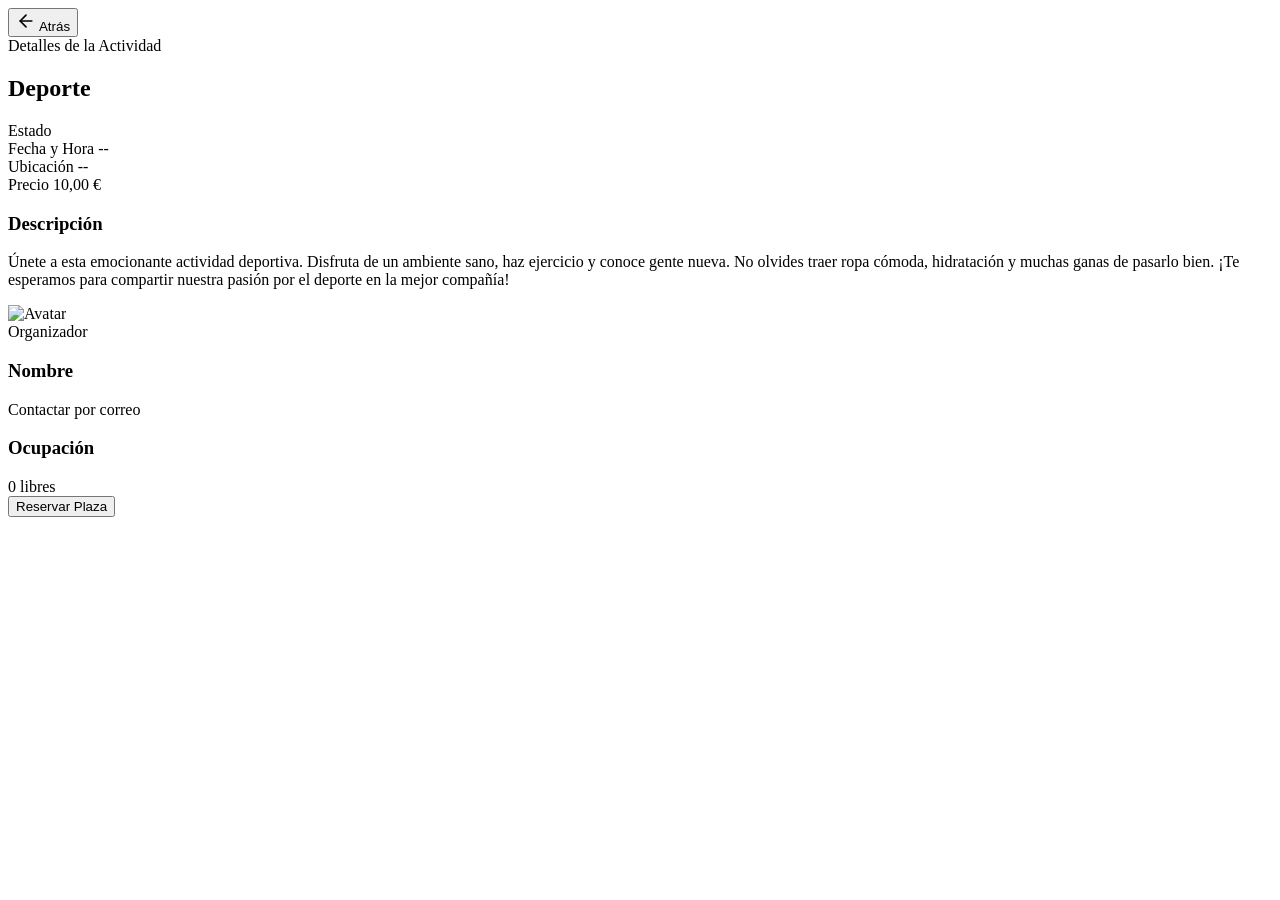
==== src/main/resources/templates/detalles-actividad.html @ 46c5db58 "Implementada vista de detalles de actividad T18" ====
<!DOCTYPE html>
<html lang="es" xmlns:th="http://www.thymeleaf.org">
<head>
  <meta charset="UTF-8">
  <meta name="viewport" content="width=device-width, initial-scale=1.0">
  <title>Detalles de la Actividad</title>
  <link rel="preconnect" href="https://fonts.googleapis.com">
  <link rel="preconnect" href="https://fonts.gstatic.com" crossorigin>
  <link href="https://fonts.googleapis.com/css2?family=Inter:wght@400;500;600;700&display=swap" rel="stylesheet">
  <link rel="stylesheet" th:href="@{/css/map.css}">
  <link rel="stylesheet" th:href="@{/css/detalles.css}">
</head>
<body class="detalles-body">
  <div class="detalles-container">
    
    <header class="detalles-header">
      <button class="btn-back" onclick="history.back()">
        <svg width="20" height="20" viewBox="0 0 24 24" fill="none" stroke="currentColor" stroke-width="2" stroke-linecap="round" stroke-linejoin="round">
          <line x1="19" y1="12" x2="5" y2="12"></line>
          <polyline points="12 19 5 12 12 5"></polyline>
        </svg>
        Atrás
      </button>
      <div class="detalles-title">Detalles de la Actividad</div>
    </header>

    <!-- Mensajes de feedback -->
    <div th:if="${mensajeError}" class="alert alert-error" th:text="${mensajeError}"></div>
    <div th:if="${mensajeExito}" class="alert alert-success" th:text="${mensajeExito}"></div>

    <main class="detalles-content" th:if="${actividad != null}">
      
      <!-- Información principal -->
      <section class="card info-card">
        <div class="info-header">
          <h1 class="actividad-nombre" th:text="${actividad.tipoDeporte}">Deporte</h1>
          <span class="actividad-estado" th:text="${actividad.estado}">Estado</span>
        </div>
        
        <div class="info-grid">
          <div class="info-item">
            <span class="info-label">Fecha y Hora</span>
            <span class="info-value" th:text="${#temporals.format(actividad.fechaHora, 'dd/MM/yyyy HH:mm')}">--</span>
          </div>
          <div class="info-item">
            <span class="info-label">Ubicación</span>
            <span class="info-value" th:text="${actividad.id_ubicacion != null ? actividad.id_ubicacion.nombre : 'Ubicación sin nombre'}">--</span>
          </div>
          <div class="info-item">
            <span class="info-label">Precio</span>
            <span class="info-value">10,00 €</span>
          </div>
        </div>

        <div class="info-description">
          <h3>Descripción</h3>
          <p>Únete a esta emocionante actividad deportiva. Disfruta de un ambiente sano, haz ejercicio y conoce gente nueva. No olvides traer ropa cómoda, hidratación y muchas ganas de pasarlo bien. ¡Te esperamos para compartir nuestra pasión por el deporte en la mejor compañía!</p>
        </div>
      </section>

      <!-- Organizador -->
      <section class="card organizer-card" th:if="${actividad.organizador != null}">
        <div class="organizer-avatar">
          <img th:src="'https://ui-avatars.com/api/?name=' + ${actividad.organizador.nombre} + '&background=random&color=fff&size=64'" alt="Avatar">
        </div>
        <div class="organizer-details">
          <span class="organizer-role">Organizador</span>
          <h3 class="organizer-name" th:text="${actividad.organizador.nombre}">Nombre</h3>
          <a class="organizer-contact" th:href="'mailto:' + ${actividad.organizador.email}">
            Contactar por correo
          </a>
        </div>
      </section>

      <!-- Ocupación y Reserva -->
      <section class="card aforo-card-detalles">
        <div class="aforo-header">
          <h3>Ocupación</h3>
          <span th:text="${actividad.plazasLibres + ' plazas libres de ' + actividad.plazasTotal}">0 libres</span>
        </div>
        
        <!-- Cálculo del porcentaje de ocupación -->
        <div class="progress-bar-container" th:with="porcentaje=${actividad.plazasTotal > 0 ? (actividad.plazasOcupadas * 100 / actividad.plazasTotal) : 0}">
          <div class="progress-bar-fill" th:style="'width: ' + ${porcentaje} + '%'" th:classappend="${porcentaje >= 100} ? 'full' : ''"></div>
        </div>
        
        <div class="reservation-actions">
          <form th:action="@{/actividades/{id}/reservar(id=${actividad.id})}" method="post">
            <input type="hidden" th:name="${_csrf.parameterName}" th:value="${_csrf.token}" th:if="${_csrf != null}"/>
            <button type="submit" class="btn-reservar-large" th:disabled="${actividad.plazasLibres <= 0}">
              <span th:text="${actividad.plazasLibres > 0 ? 'Reservar Plaza' : 'Actividad Completa'}">Reservar Plaza</span>
            </button>
          </form>
        </div>
      </section>

    </main>
  </div>
</body>
</html>
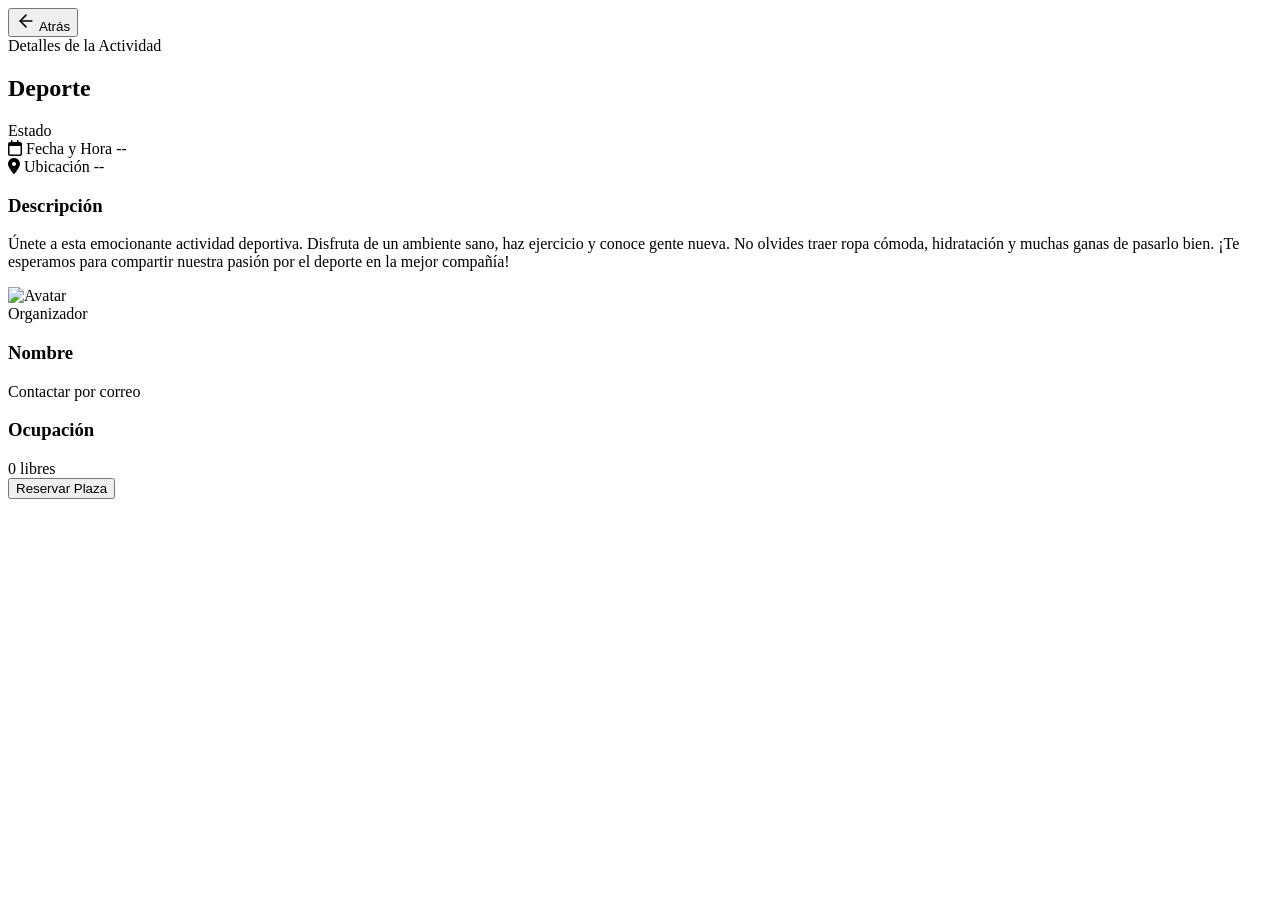
==== commit 944d28e9: "Finalizada vista detalles T18: diseño horizontal según boceto, sin precios y con mejoras visuales" ====
--- a/src/main/resources/templates/detalles-actividad.html
+++ b/src/main/resources/templates/detalles-actividad.html
@@ -7,6 +7,7 @@
   <link rel="preconnect" href="https://fonts.googleapis.com">
   <link rel="preconnect" href="https://fonts.gstatic.com" crossorigin>
   <link href="https://fonts.googleapis.com/css2?family=Inter:wght@400;500;600;700&display=swap" rel="stylesheet">
+  <link rel="stylesheet" href="https://cdnjs.cloudflare.com/ajax/libs/font-awesome/6.4.0/css/all.min.css">
   <link rel="stylesheet" th:href="@{/css/map.css}">
   <link rel="stylesheet" th:href="@{/css/detalles.css}">
 </head>
@@ -30,69 +31,70 @@
 
     <main class="detalles-content" th:if="${actividad != null}">
       
-      <!-- Información principal -->
-      <section class="card info-card">
-        <div class="info-header">
-          <h1 class="actividad-nombre" th:text="${actividad.tipoDeporte}">Deporte</h1>
-          <span class="actividad-estado" th:text="${actividad.estado}">Estado</span>
-        </div>
-        
-        <div class="info-grid">
-          <div class="info-item">
-            <span class="info-label">Fecha y Hora</span>
-            <span class="info-value" th:text="${#temporals.format(actividad.fechaHora, 'dd/MM/yyyy HH:mm')}">--</span>
+      <div class="detalles-col-left">
+        <!-- Información principal -->
+        <section class="card info-card">
+          <div class="info-header">
+            <h1 class="actividad-nombre" th:text="${actividad.tipoDeporte}">Deporte</h1>
+            <span class="actividad-estado" th:text="${actividad.estado}">Estado</span>
           </div>
-          <div class="info-item">
-            <span class="info-label">Ubicación</span>
-            <span class="info-value" th:text="${actividad.id_ubicacion != null ? actividad.id_ubicacion.nombre : 'Ubicación sin nombre'}">--</span>
+          
+          <div class="info-grid">
+            <div class="info-item">
+              <span class="info-label"><i class="fa-regular fa-calendar"></i> Fecha y Hora</span>
+              <span class="info-value" th:text="${#temporals.format(actividad.fechaHora, 'dd/MM/yyyy HH:mm')}">--</span>
+            </div>
+            <div class="info-item">
+              <span class="info-label"><i class="fa-solid fa-location-dot"></i> Ubicación</span>
+              <span class="info-value" th:text="${actividad.id_ubicacion != null ? actividad.id_ubicacion.nombre : 'Ubicación sin nombre'}">--</span>
+            </div>
           </div>
-          <div class="info-item">
-            <span class="info-label">Precio</span>
-            <span class="info-value">10,00 €</span>
+
+          <div class="info-description">
+            <h3>Descripción</h3>
+            <p>Únete a esta emocionante actividad deportiva. Disfruta de un ambiente sano, haz ejercicio y conoce gente nueva. No olvides traer ropa cómoda, hidratación y muchas ganas de pasarlo bien. ¡Te esperamos para compartir nuestra pasión por el deporte en la mejor compañía!</p>
           </div>
-        </div>
+        </section>
 
-        <div class="info-description">
-          <h3>Descripción</h3>
-          <p>Únete a esta emocionante actividad deportiva. Disfruta de un ambiente sano, haz ejercicio y conoce gente nueva. No olvides traer ropa cómoda, hidratación y muchas ganas de pasarlo bien. ¡Te esperamos para compartir nuestra pasión por el deporte en la mejor compañía!</p>
-        </div>
-      </section>
+        <!-- Organizador -->
+        <section class="card organizer-card" th:if="${actividad.organizador != null}">
+          <div class="organizer-avatar">
+            <img th:src="'https://ui-avatars.com/api/?name=' + ${actividad.organizador.nombre} + '&background=random&color=fff&size=64'" alt="Avatar">
+          </div>
+          <div class="organizer-details">
+            <span class="organizer-role">Organizador</span>
+            <h3 class="organizer-name" th:text="${actividad.organizador.nombre}">Nombre</h3>
+            <a class="organizer-contact" th:href="'mailto:' + ${actividad.organizador.email}">
+              Contactar por correo
+            </a>
+          </div>
+        </section>
+      </div>
 
-      <!-- Organizador -->
-      <section class="card organizer-card" th:if="${actividad.organizador != null}">
-        <div class="organizer-avatar">
-          <img th:src="'https://ui-avatars.com/api/?name=' + ${actividad.organizador.nombre} + '&background=random&color=fff&size=64'" alt="Avatar">
-        </div>
-        <div class="organizer-details">
-          <span class="organizer-role">Organizador</span>
-          <h3 class="organizer-name" th:text="${actividad.organizador.nombre}">Nombre</h3>
-          <a class="organizer-contact" th:href="'mailto:' + ${actividad.organizador.email}">
-            Contactar por correo
-          </a>
-        </div>
-      </section>
+      <div class="detalles-col-right">
+        <!-- Ocupación y Reserva -->
+        <section class="card aforo-card-detalles">
 
-      <!-- Ocupación y Reserva -->
-      <section class="card aforo-card-detalles">
-        <div class="aforo-header">
-          <h3>Ocupación</h3>
-          <span th:text="${actividad.plazasLibres + ' plazas libres de ' + actividad.plazasTotal}">0 libres</span>
-        </div>
-        
-        <!-- Cálculo del porcentaje de ocupación -->
-        <div class="progress-bar-container" th:with="porcentaje=${actividad.plazasTotal > 0 ? (actividad.plazasOcupadas * 100 / actividad.plazasTotal) : 0}">
-          <div class="progress-bar-fill" th:style="'width: ' + ${porcentaje} + '%'" th:classappend="${porcentaje >= 100} ? 'full' : ''"></div>
-        </div>
-        
-        <div class="reservation-actions">
-          <form th:action="@{/actividades/{id}/reservar(id=${actividad.id})}" method="post">
-            <input type="hidden" th:name="${_csrf.parameterName}" th:value="${_csrf.token}" th:if="${_csrf != null}"/>
-            <button type="submit" class="btn-reservar-large" th:disabled="${actividad.plazasLibres <= 0}">
-              <span th:text="${actividad.plazasLibres > 0 ? 'Reservar Plaza' : 'Actividad Completa'}">Reservar Plaza</span>
-            </button>
-          </form>
-        </div>
-      </section>
+          <div class="aforo-header">
+            <h3>Ocupación</h3>
+            <span th:text="${actividad.plazasLibres + ' plazas libres de ' + actividad.plazasTotal}">0 libres</span>
+          </div>
+          
+          <!-- Cálculo del porcentaje de ocupación -->
+          <div class="progress-bar-container" th:with="porcentaje=${actividad.plazasTotal > 0 ? (actividad.plazasOcupadas * 100 / actividad.plazasTotal) : 0}">
+            <div class="progress-bar-fill" th:style="'width: ' + ${porcentaje} + '%'" th:classappend="${porcentaje >= 100} ? 'full' : (${actividad.plazasLibres <= 5} ? 'warning' : '')"></div>
+          </div>
+          
+          <div class="reservation-actions">
+            <form th:action="@{/actividades/{id}/reservar(id=${actividad.id})}" method="post">
+              <input type="hidden" th:name="${_csrf.parameterName}" th:value="${_csrf.token}" th:if="${_csrf != null}"/>
+              <button type="submit" class="btn-reservar-large" th:disabled="${actividad.plazasLibres <= 0}">
+                <span th:text="${actividad.plazasLibres > 0 ? 'Reservar Plaza' : 'Actividad Completa'}">Reservar Plaza</span>
+              </button>
+            </form>
+          </div>
+        </section>
+      </div>
 
     </main>
   </div>
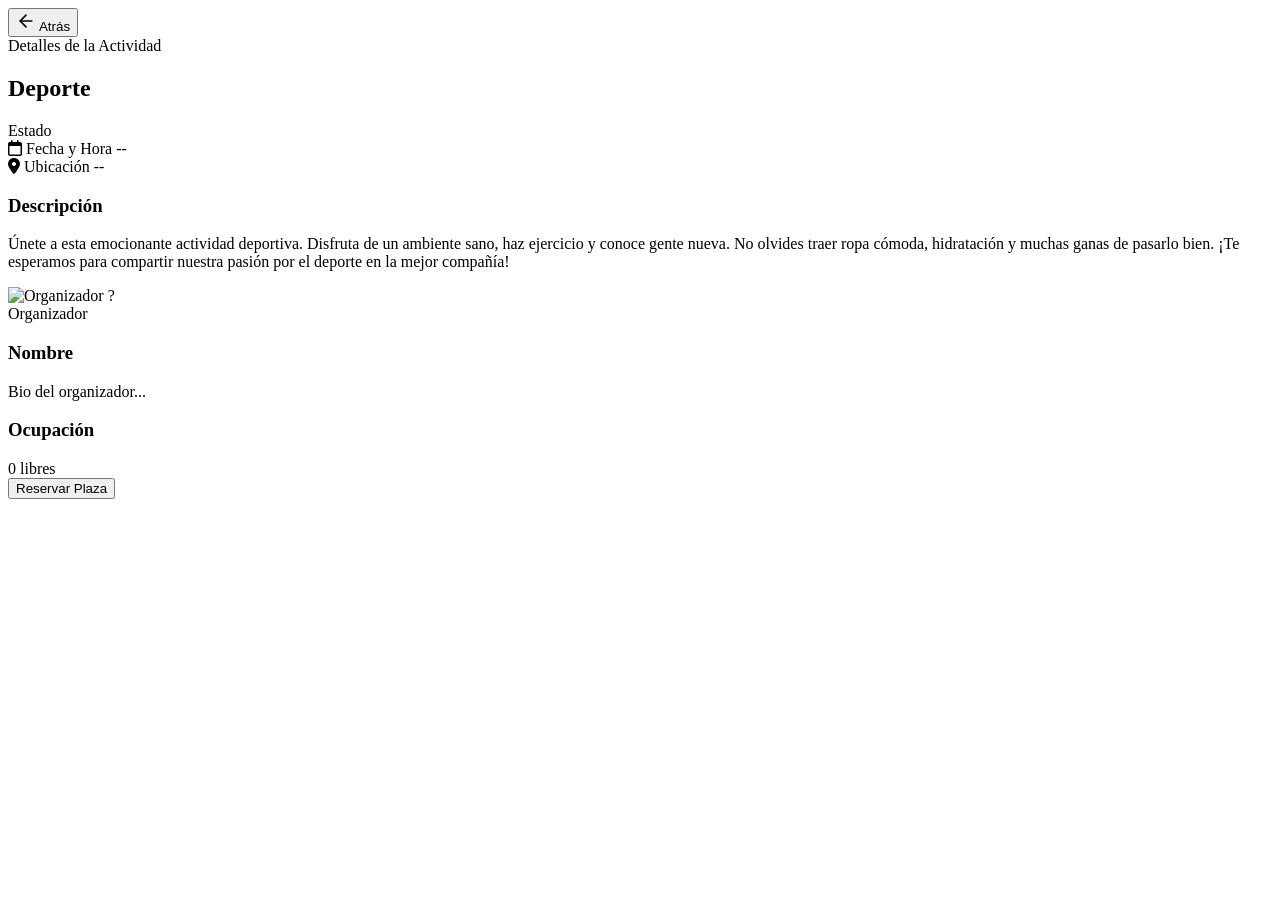
==== commit 255b694b: "Activación de navegación a detalles y sincronización de la  sección del perfil" ====
--- a/src/main/resources/templates/detalles-actividad.html
+++ b/src/main/resources/templates/detalles-actividad.html
@@ -59,14 +59,17 @@
         <!-- Organizador -->
         <section class="card organizer-card" th:if="${actividad.organizador != null}">
           <div class="organizer-avatar">
-            <img th:src="'https://ui-avatars.com/api/?name=' + ${actividad.organizador.nombre} + '&background=random&color=fff&size=64'" alt="Avatar">
+            <img th:if="${actividad.organizador.fotoUrl != null && !actividad.organizador.fotoUrl.empty}" 
+                 th:src="${actividad.organizador.fotoUrl}" alt="Organizador">
+            <span th:if="${actividad.organizador.fotoUrl == null || actividad.organizador.fotoUrl.empty}" 
+                  th:text="${#strings.substring(actividad.organizador.nombre,0,1).toUpperCase()}">?</span>
           </div>
           <div class="organizer-details">
             <span class="organizer-role">Organizador</span>
             <h3 class="organizer-name" th:text="${actividad.organizador.nombre}">Nombre</h3>
-            <a class="organizer-contact" th:href="'mailto:' + ${actividad.organizador.email}">
-              Contactar por correo
-            </a>
+            <p class="organizer-bio" th:text="${actividad.organizador.descripcion != null && !actividad.organizador.descripcion.empty ? actividad.organizador.descripcion : 'Este organizador aún no ha añadido una descripción.'}">
+              Bio del organizador...
+            </p>
           </div>
         </section>
       </div>
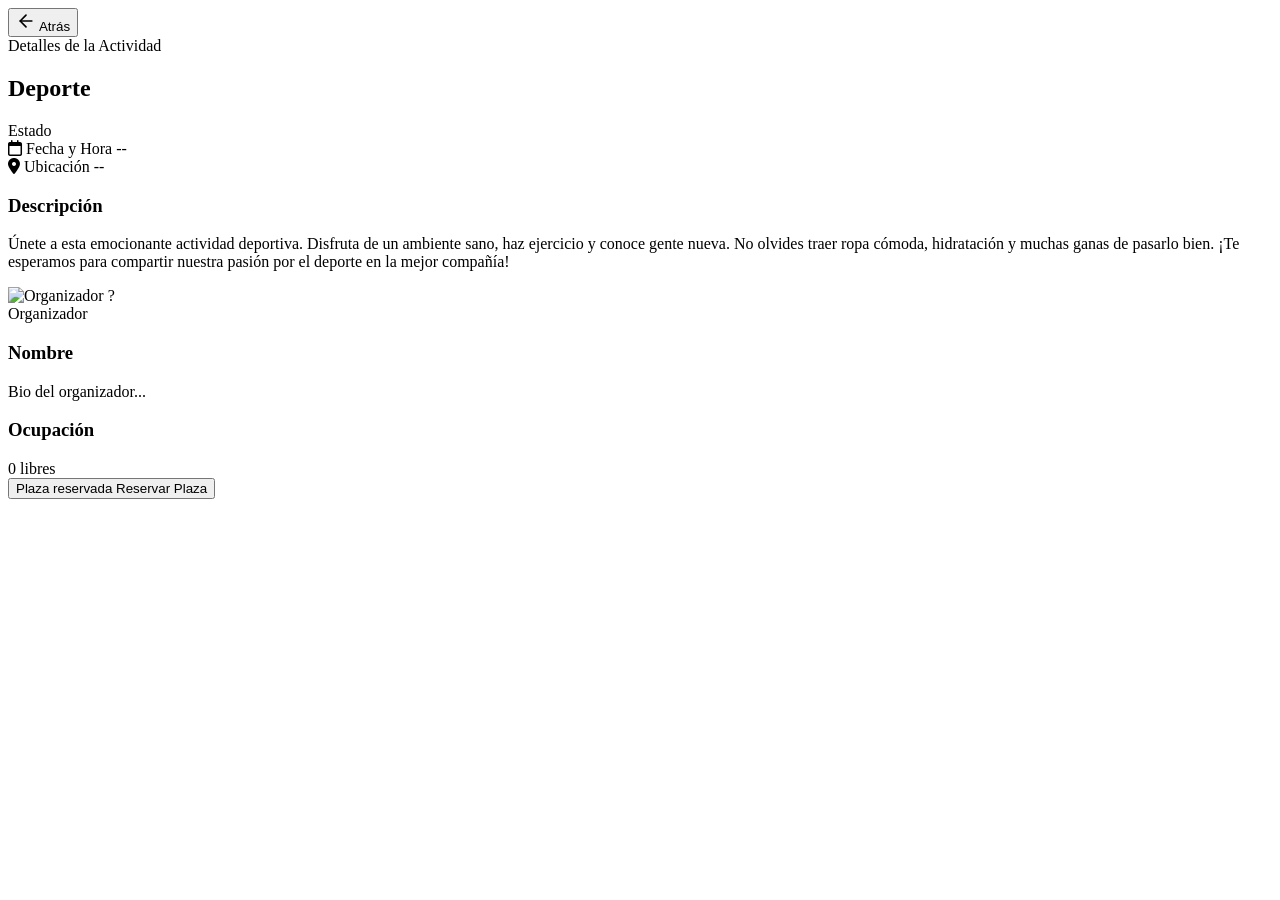
==== commit 51212a3e: "Arreglado reservas desde vista detalles + mostrar perfil y reservas en usuario y poder modificar el " ====
--- a/src/main/resources/templates/detalles-actividad.html
+++ b/src/main/resources/templates/detalles-actividad.html
@@ -89,17 +89,101 @@
           </div>
           
           <div class="reservation-actions">
-            <form th:action="@{/actividades/{id}/reservar(id=${actividad.id})}" method="post">
-              <input type="hidden" th:name="${_csrf.parameterName}" th:value="${_csrf.token}" th:if="${_csrf != null}"/>
-              <button type="submit" class="btn-reservar-large" th:disabled="${actividad.plazasLibres <= 0}">
-                <span th:text="${actividad.plazasLibres > 0 ? 'Reservar Plaza' : 'Actividad Completa'}">Reservar Plaza</span>
-              </button>
-            </form>
+            <input type="hidden" id="actividad-id" th:value="${actividad.id}" />
+            <!-- El botón ahora llama a una función JS para reservar via AJAX o mostrar el modal si ya está inscrito -->
+            <button type="button" id="btn-reserva-detalles" class="btn-reservar-large" 
+                    th:disabled="${actividad.plazasLibres <= 0 && !yaInscrito}"
+                    th:classappend="${yaInscrito} ? 'btn-ya-inscrito' : ''"
+                    th:onclick="${yaInscrito} ? 'showRegisteredModal()' : 'reservarDesdeDetalles()'">
+              <span th:if="${yaInscrito}">Plaza reservada</span>
+              <span th:unless="${yaInscrito}" th:text="${actividad.plazasLibres > 0 ? 'Reservar Plaza' : 'Actividad Completa'}">Reservar Plaza</span>
+            </button>
           </div>
         </section>
       </div>
 
     </main>
   </div>
+
+  <!-- Modal para usuario ya inscrito -->
+  <div id="registered-modal" class="modal-overlay" style="display: none;">
+    <div class="modal-content">
+      <div class="modal-icon">❌</div>
+      <h3 class="modal-title">Ya estás inscrito</h3>
+      <p class="modal-msg">Ya tienes una plaza reservada en esta actividad.</p>
+      <button class="btn-modal-close" onclick="closeRegisteredModal()">Aceptar</button>
+    </div>
+  </div>
+
+  <div id="success-modal" class="modal-overlay" style="display: none;">
+    <div class="modal-content">
+      <div class="modal-icon">✅</div>
+      <h3 class="modal-title">¡Reserva exitosa!</h3>
+      <p class="modal-msg">Reserva de plaza realizada con éxito</p>
+      <button class="btn-modal-close" onclick="location.reload()">Aceptar</button>
+    </div>
+  </div>
+
+  <script th:inline="javascript">
+    function showRegisteredModal() {
+      const modal = document.getElementById('registered-modal');
+      modal.style.display = 'flex';
+      setTimeout(() => {
+        modal.classList.add('is-visible');
+      }, 10);
+    }
+
+    function closeRegisteredModal() {
+      const modal = document.getElementById('registered-modal');
+      modal.classList.remove('is-visible');
+      setTimeout(() => {
+        modal.style.display = 'none';
+      }, 300);
+    }
+
+    function reservarDesdeDetalles() {
+      const actividadId = document.getElementById('actividad-id').value;
+      const btn = document.getElementById('btn-reserva-detalles');
+      const originalText = btn.innerText;
+      
+      btn.disabled = true;
+      btn.innerText = 'Reservando...';
+
+      fetch('/api/actividades/' + actividadId + '/reservar', {
+        method: 'POST',
+        headers: {
+          'Content-Type': 'application/json',
+          // Incluimos el token CSRF
+          'X-CSRF-TOKEN': /*[[${_csrf != null ? _csrf.token : ''}]]*/ ''
+        }
+      })
+      .then(response => {
+        if (response.status === 401) {
+          window.location.href = '/login';
+          return;
+        }
+        return response.json();
+      })
+      .then(data => {
+        if (data && data.exito) {
+          const successModal = document.getElementById('success-modal');
+          successModal.style.display = 'flex';
+          setTimeout(() => {
+            successModal.classList.add('is-visible');
+          }, 10);
+        } else {
+          alert(data ? data.mensaje : 'Error al realizar la reserva');
+          btn.disabled = false;
+          btn.innerText = originalText;
+        }
+      })
+      .catch(error => {
+        console.error('Error:', error);
+        alert('Error de conexión al realizar la reserva');
+        btn.disabled = false;
+        btn.innerText = originalText;
+      });
+    }
+  </script>
 </body>
 </html>
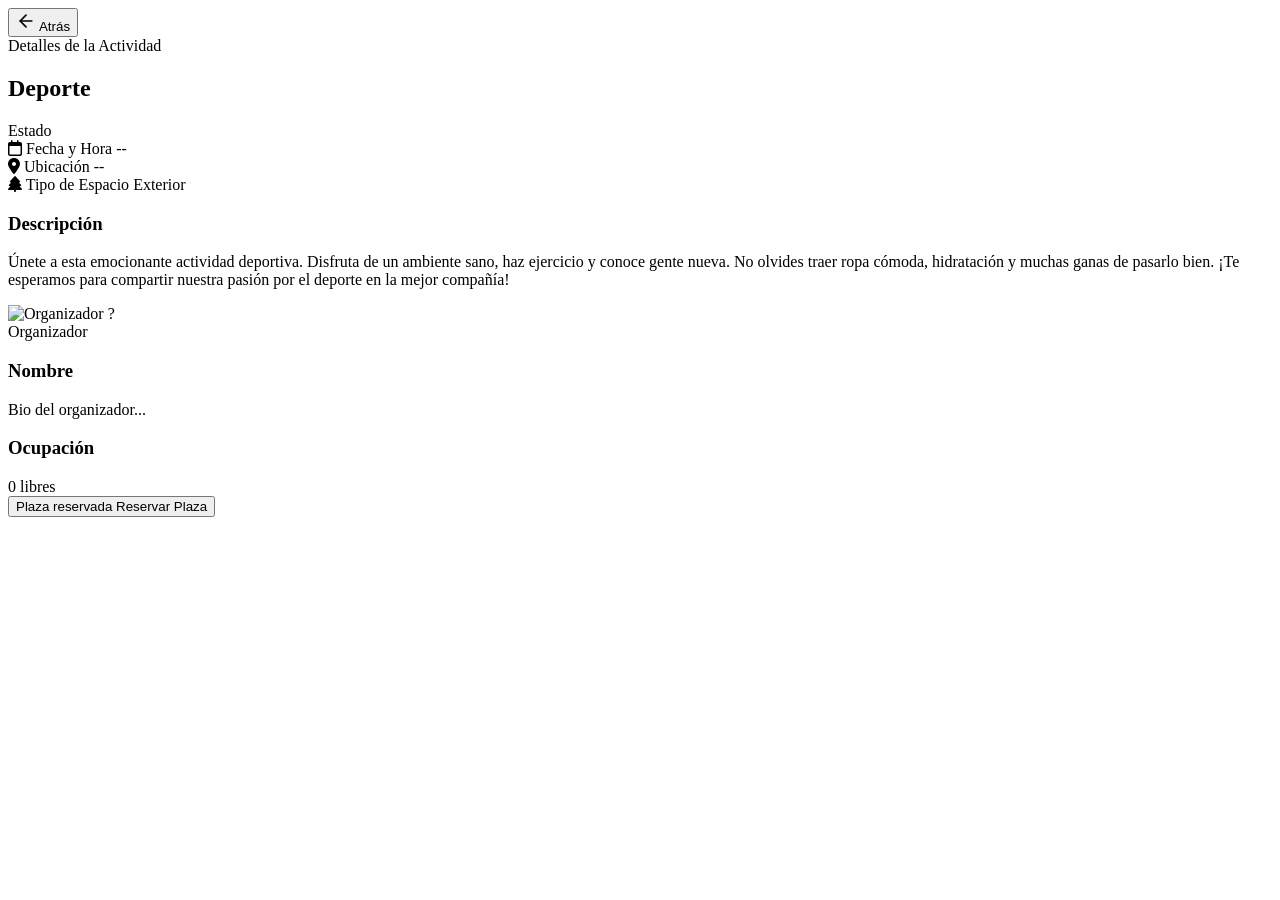
==== commit 63959ca0: "Mejora visual, función de reserva, mapa interactivo para selecccionar ubicación y uso del tipo de ub" ====
--- a/src/main/resources/templates/detalles-actividad.html
+++ b/src/main/resources/templates/detalles-actividad.html
@@ -47,6 +47,10 @@
             <div class="info-item">
               <span class="info-label"><i class="fa-solid fa-location-dot"></i> Ubicación</span>
               <span class="info-value" th:text="${actividad.id_ubicacion != null ? actividad.id_ubicacion.nombre : 'Ubicación sin nombre'}">--</span>
+            </div>
+            <div class="info-item">
+              <span class="info-label"><i class="fa-solid fa-tree"></i> Tipo de Espacio</span>
+              <span class="info-value" th:text="${actividad.id_ubicacion != null ? actividad.id_ubicacion.tipoEspacio : 'No especificado'}">Exterior</span>
             </div>
           </div>
 
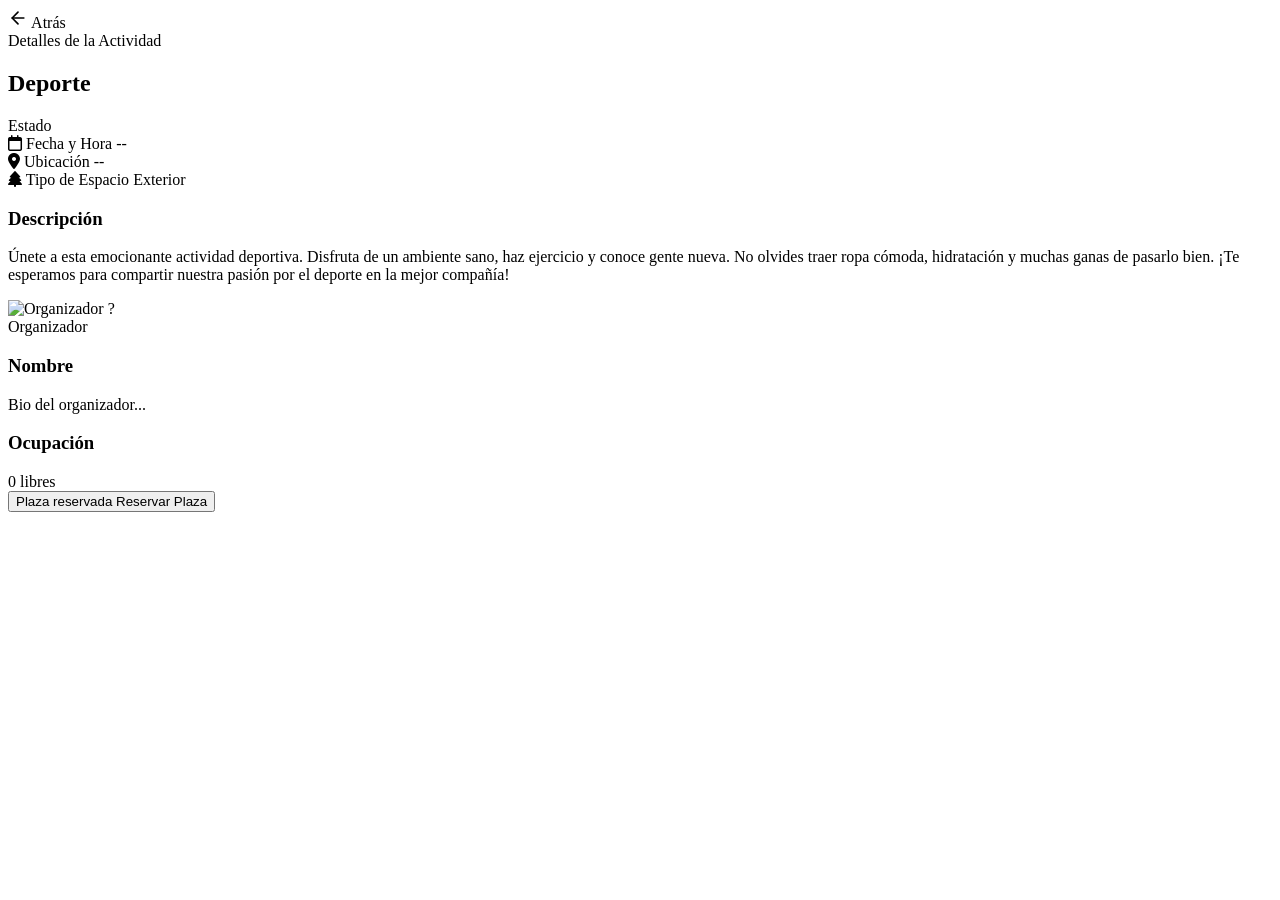
==== commit 3c1681ad: "Añadidas animaciones de scroll y focus en listas y optimizado el refresco" ====
--- a/src/main/resources/templates/detalles-actividad.html
+++ b/src/main/resources/templates/detalles-actividad.html
@@ -15,13 +15,13 @@
   <div class="detalles-container">
     
     <header class="detalles-header">
-      <button class="btn-back" onclick="history.back()">
+      <a th:href="@{/(actividadId=${actividad.id})}" class="btn-back" style="text-decoration: none;">
         <svg width="20" height="20" viewBox="0 0 24 24" fill="none" stroke="currentColor" stroke-width="2" stroke-linecap="round" stroke-linejoin="round">
           <line x1="19" y1="12" x2="5" y2="12"></line>
           <polyline points="12 19 5 12 12 5"></polyline>
         </svg>
         Atrás
-      </button>
+      </a>
       <div class="detalles-title">Detalles de la Actividad</div>
     </header>
 
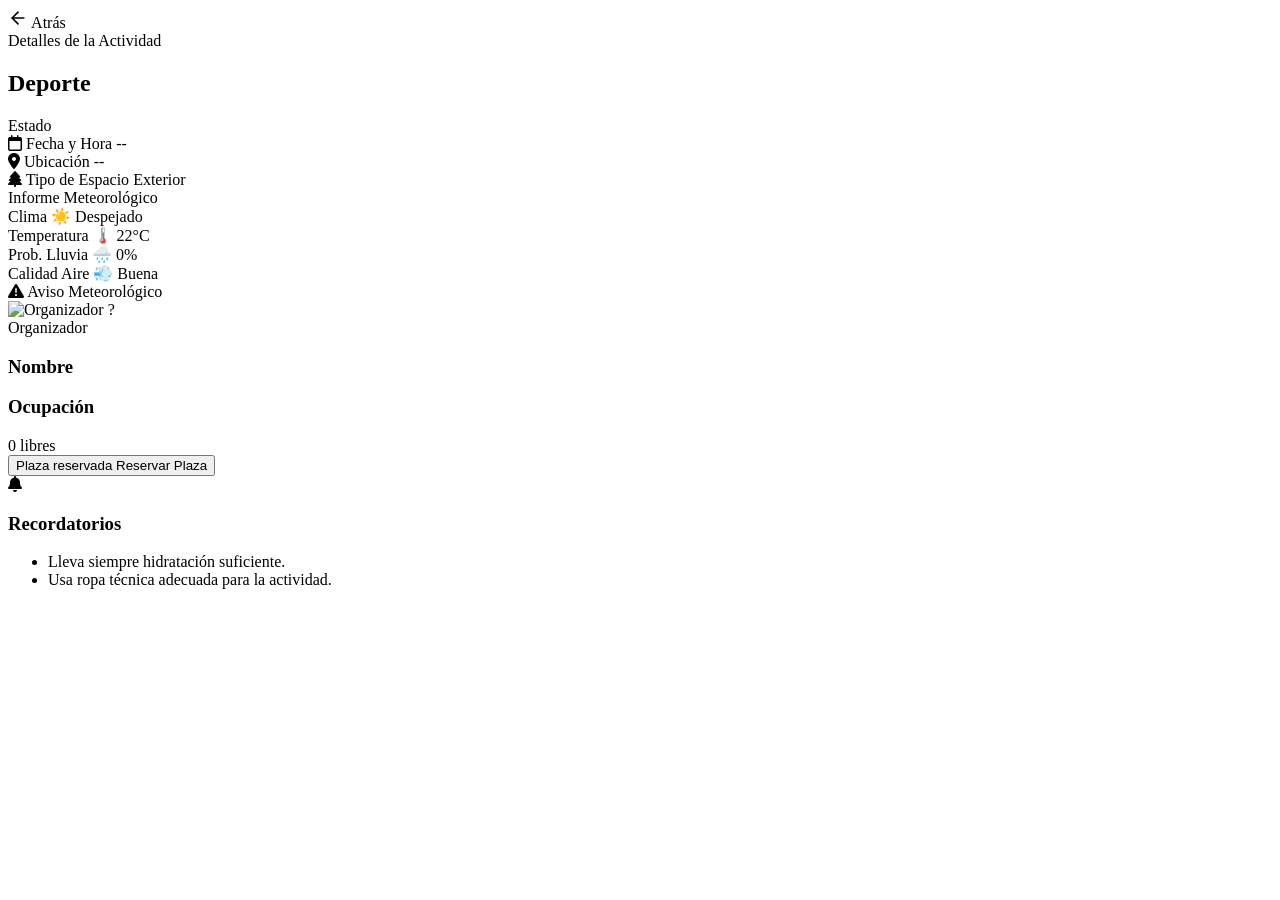
==== commit 08b5096e: "rediseño de la vista de detalle y mejoras en navegación de perfiles" ====
--- a/src/main/resources/templates/detalles-actividad.html
+++ b/src/main/resources/templates/detalles-actividad.html
@@ -8,7 +8,6 @@
   <link rel="preconnect" href="https://fonts.gstatic.com" crossorigin>
   <link href="https://fonts.googleapis.com/css2?family=Inter:wght@400;500;600;700&display=swap" rel="stylesheet">
   <link rel="stylesheet" href="https://cdnjs.cloudflare.com/ajax/libs/font-awesome/6.4.0/css/all.min.css">
-  <link rel="stylesheet" th:href="@{/css/map.css}">
   <link rel="stylesheet" th:href="@{/css/detalles.css}">
 </head>
 <body class="detalles-body">
@@ -53,10 +52,39 @@
               <span class="info-value" th:text="${actividad.id_ubicacion != null ? actividad.id_ubicacion.tipoEspacio : 'No especificado'}">Exterior</span>
             </div>
           </div>
-
-          <div class="info-description">
-            <h3>Descripción</h3>
-            <p>Únete a esta emocionante actividad deportiva. Disfruta de un ambiente sano, haz ejercicio y conoce gente nueva. No olvides traer ropa cómoda, hidratación y muchas ganas de pasarlo bien. ¡Te esperamos para compartir nuestra pasión por el deporte en la mejor compañía!</p>
+        </section>
+
+        <!-- Informe Meteorológico (Si hay datos) -->
+        <section class="card weather-card-details" th:if="${weather != null}">
+          <div class="weather-title">
+            <span class="weather-dot"></span>
+            Informe Meteorológico
+          </div>
+          <div class="weather-grid-details">
+            <div class="weather-item">
+              <span class="weather-label">Clima</span>
+              <span class="weather-icon" th:text="${weather.climaIcon}">☀️</span>
+              <span class="weather-val" th:text="${weather.clima}">Despejado</span>
+            </div>
+            <div class="weather-item">
+              <span class="weather-label">Temperatura</span>
+              <span class="weather-icon">🌡️</span>
+              <span class="weather-val" th:text="${weather.temp}">22°C</span>
+            </div>
+            <div class="weather-item">
+              <span class="weather-label">Prob. Lluvia</span>
+              <span class="weather-icon">🌧️</span>
+              <span class="weather-val" th:text="${weather.lluvia}">0%</span>
+            </div>
+            <div class="weather-item">
+              <span class="weather-label">Calidad Aire</span>
+              <span class="weather-icon">💨</span>
+              <span class="weather-val" th:text="${weather.aire}">Buena</span>
+            </div>
+          </div>
+          <div class="weather-alert-details" th:if="${weather.alerta != null}">
+            <i class="fa-solid fa-triangle-exclamation"></i>
+            <span th:text="${weather.alerta}">Aviso Meteorológico</span>
           </div>
         </section>
 
@@ -71,9 +99,6 @@
           <div class="organizer-details">
             <span class="organizer-role">Organizador</span>
             <h3 class="organizer-name" th:text="${actividad.organizador.nombre}">Nombre</h3>
-            <p class="organizer-bio" th:text="${actividad.organizador.descripcion != null && !actividad.organizador.descripcion.empty ? actividad.organizador.descripcion : 'Este organizador aún no ha añadido una descripción.'}">
-              Bio del organizador...
-            </p>
           </div>
         </section>
       </div>
@@ -104,6 +129,20 @@
             </button>
           </div>
         </section>
+
+        <!-- Recordatorios (Dinámicos por deporte) -->
+        <section class="card tips-card">
+          <div class="tips-header">
+            <i class="fa-solid fa-bell"></i>
+            <h3>Recordatorios</h3>
+          </div>
+          <ul class="tips-list" id="smart-tips">
+            <!-- Rellenado por JS según el deporte -->
+            <li>Lleva siempre hidratación suficiente.</li>
+            <li>Usa ropa técnica adecuada para la actividad.</li>
+          </ul>
+        </section>
+
       </div>
 
     </main>
@@ -157,7 +196,6 @@
         method: 'POST',
         headers: {
           'Content-Type': 'application/json',
-          // Incluimos el token CSRF
           'X-CSRF-TOKEN': /*[[${_csrf != null ? _csrf.token : ''}]]*/ ''
         }
       })
@@ -188,6 +226,24 @@
         btn.innerText = originalText;
       });
     }
+
+    // ── SMART TIPS LOGIC ──
+    const TIPS_DB = {
+      'baloncesto': ['No olvides traer tu propio balón.', 'Usa zapatillas con buen agarre.', 'Llega 10 min antes para calentar.'],
+      'running': ['Asegúrate de llevar calzado de running.', 'Lleva un cortavientos si hace frío.', 'Mantén un ritmo cómodo al inicio.'],
+      'futbol': ['Trae botas adecuadas para el terreno.', 'Usa espinilleras por seguridad.', 'Trae agua extra.'],
+      'ciclismo': ['El casco es obligatorio.', 'Revisa la presión de los neumáticos.', 'Trae un kit de herramientas básico.'],
+      'yoga': ['Trae tu propia esterilla si es posible.', 'Usa ropa elástica y cómoda.', 'Evita comer 2h antes de la clase.'],
+      'natacion': ['No olvides gorro y gafas.', 'Lleva chanclas para la zona de ducha.', 'Trae una toalla de secado rápido.']
+    };
+
+    document.addEventListener('DOMContentLoaded', () => {
+      // Populate Smart Tips
+      const sport = [[${actividad.tipoDeporte}]].toLowerCase();
+      const tipsList = document.getElementById('smart-tips');
+      const tips = TIPS_DB[sport] || ['Lleva ropa cómoda y agua.', 'Disfruta del ambiente y respeta a los demás.', 'Llega puntual a la cita.'];
+      tipsList.innerHTML = tips.map(t => `<li><i class="fa-solid fa-circle-info"></i> ${t}</li>`).join('');
+    });
   </script>
 </body>
 </html>
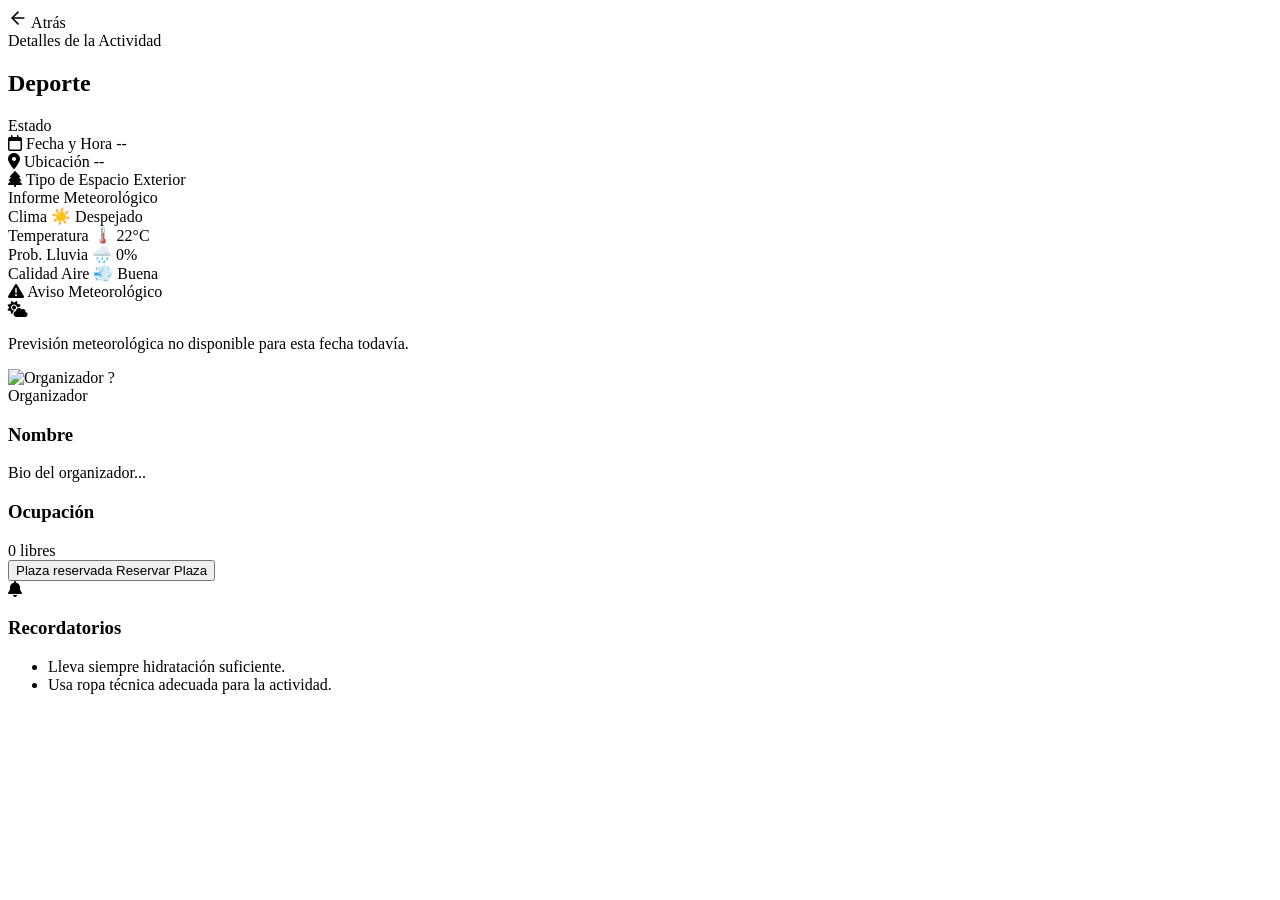
==== commit 3fc35597: "Fix notificaciones e iconos de notificaciones nuevos" ====
--- a/src/main/resources/templates/detalles-actividad.html
+++ b/src/main/resources/templates/detalles-actividad.html
@@ -35,7 +35,9 @@
         <section class="card info-card">
           <div class="info-header">
             <h1 class="actividad-nombre" th:text="${actividad.tipoDeporte}">Deporte</h1>
-            <span class="actividad-estado" th:text="${actividad.estado}">Estado</span>
+            <span class="actividad-estado" 
+                  th:text="${actividad.estado}"
+                  th:classappend="${actividad.estado == 'CERRADA' || actividad.estado == 'COMPLETA' || actividad.estado == 'CERRADA/COMPLETA' || actividad.estado == 'CANCELADA'} ? 'status-cerrada' : ''">Estado</span>
           </div>
           
           <div class="info-grid">
@@ -54,37 +56,45 @@
           </div>
         </section>
 
-        <!-- Informe Meteorológico (Si hay datos) -->
-        <section class="card weather-card-details" th:if="${weather != null}">
+        <!-- Informe Meteorológico -->
+        <section class="card weather-card-details">
           <div class="weather-title">
             <span class="weather-dot"></span>
             Informe Meteorológico
           </div>
-          <div class="weather-grid-details">
-            <div class="weather-item">
-              <span class="weather-label">Clima</span>
-              <span class="weather-icon" th:text="${weather.climaIcon}">☀️</span>
-              <span class="weather-val" th:text="${weather.clima}">Despejado</span>
-            </div>
-            <div class="weather-item">
-              <span class="weather-label">Temperatura</span>
-              <span class="weather-icon">🌡️</span>
-              <span class="weather-val" th:text="${weather.temp}">22°C</span>
-            </div>
-            <div class="weather-item">
-              <span class="weather-label">Prob. Lluvia</span>
-              <span class="weather-icon">🌧️</span>
-              <span class="weather-val" th:text="${weather.lluvia}">0%</span>
-            </div>
-            <div class="weather-item">
-              <span class="weather-label">Calidad Aire</span>
-              <span class="weather-icon">💨</span>
-              <span class="weather-val" th:text="${weather.aire}">Buena</span>
-            </div>
-          </div>
-          <div class="weather-alert-details" th:if="${weather.alerta != null}">
-            <i class="fa-solid fa-triangle-exclamation"></i>
-            <span th:text="${weather.alerta}">Aviso Meteorológico</span>
+          
+          <div th:if="${weather != null}">
+            <div class="weather-grid-details">
+              <div class="weather-item">
+                <span class="weather-label">Clima</span>
+                <span class="weather-icon" th:text="${weather.climaIcon}">☀️</span>
+                <span class="weather-val" th:text="${weather.clima}">Despejado</span>
+              </div>
+              <div class="weather-item">
+                <span class="weather-label">Temperatura</span>
+                <span class="weather-icon">🌡️</span>
+                <span class="weather-val" th:text="${weather.temp}">22°C</span>
+              </div>
+              <div class="weather-item">
+                <span class="weather-label">Prob. Lluvia</span>
+                <span class="weather-icon">🌧️</span>
+                <span class="weather-val" th:text="${weather.lluvia}">0%</span>
+              </div>
+              <div class="weather-item">
+                <span class="weather-label">Calidad Aire</span>
+                <span class="weather-icon">💨</span>
+                <span class="weather-val" th:text="${weather.aire}">Buena</span>
+              </div>
+            </div>
+            <div class="weather-alert-details" th:if="${weather.alerta != null}">
+              <i class="fa-solid fa-triangle-exclamation"></i>
+              <span th:text="${weather.alerta}">Aviso Meteorológico</span>
+            </div>
+          </div>
+
+          <div th:unless="${weather != null}" class="weather-no-data">
+            <i class="fa-solid fa-cloud-sun"></i>
+            <p>Previsión meteorológica no disponible para esta fecha todavía.</p>
           </div>
         </section>
 
@@ -99,6 +109,9 @@
           <div class="organizer-details">
             <span class="organizer-role">Organizador</span>
             <h3 class="organizer-name" th:text="${actividad.organizador.nombre}">Nombre</h3>
+            <p class="organizer-bio" th:text="${actividad.organizador.descripcion != null && !actividad.organizador.descripcion.empty ? actividad.organizador.descripcion : 'Este organizador aún no ha añadido una descripción.'}">
+              Bio del organizador...
+            </p>
           </div>
         </section>
       </div>
